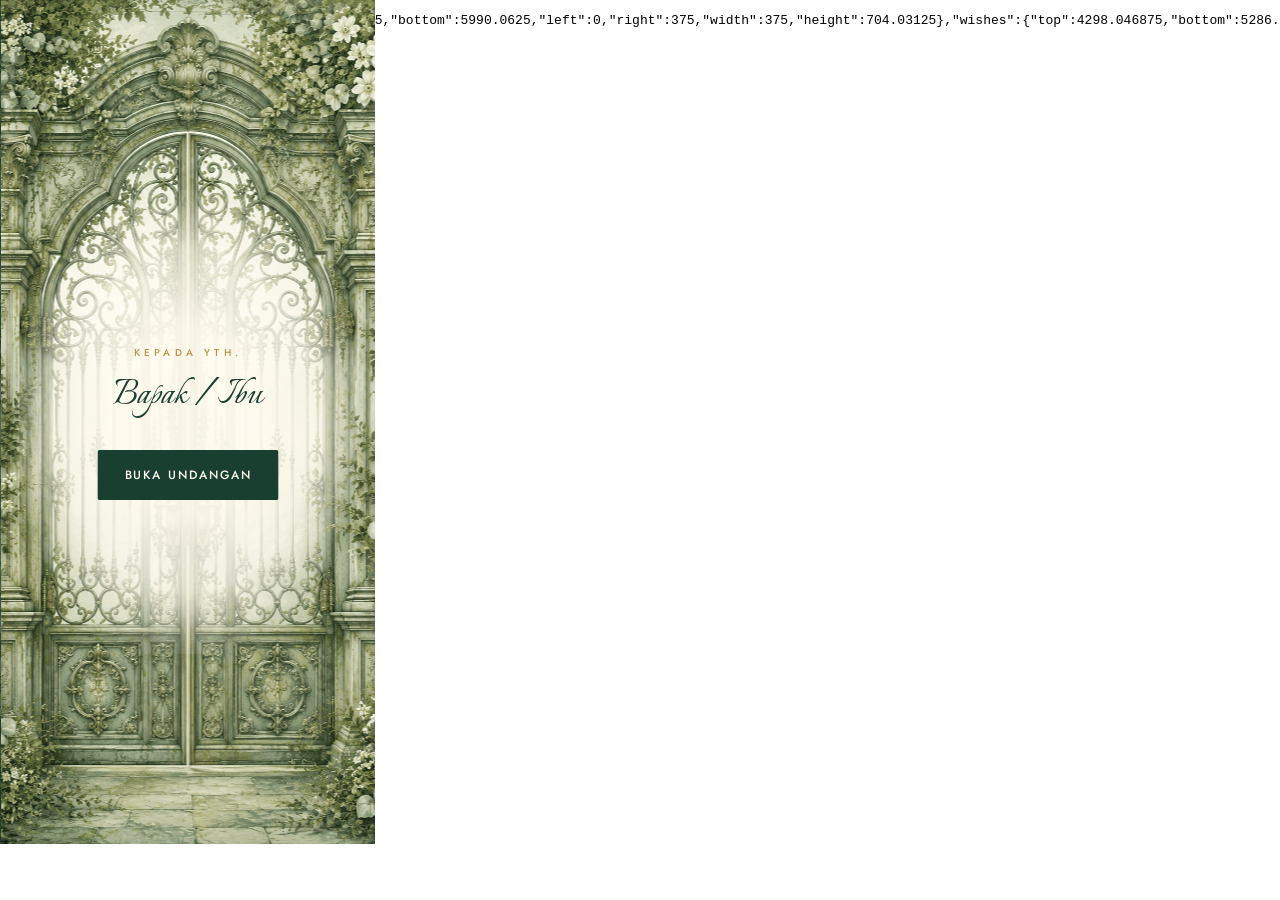
==== tests/closing-background.probe.html @ 30cc7c26 "feat: revamp ui ux" ====
<!doctype html>
<html lang="en">
<meta charset="utf-8">
<title>Closing background mobile probe</title>
<iframe id="subject" src="/index.html?closing-background-probe=1" style="position:fixed;inset:0;width:375px;height:844px;border:0"></iframe>
<pre id="result">waiting</pre>
<script>
  const frame = document.querySelector('#subject');

  frame.addEventListener('load', async () => {
    const doc = frame.contentDocument;
    await doc.fonts.ready;
    const closing = doc.querySelector('#penutup');
    const wishes = doc.querySelector('#ucapan');
    const art = closing.querySelector('.closing__art');
    const content = closing.querySelector('.closing__in');
    const footer = doc.querySelector('.foot');
    const divider = wishes.querySelector('.ucapan-closing-divider');
    const stylesheet = doc.querySelector('link[rel="stylesheet"][href^="style.css"]');
    const localScripts = [...doc.querySelectorAll('script[src]')]
      .map(script => script.getAttribute('src'))
      .filter(src => src === 'form-data.js' || src === 'script.js' || src?.startsWith('form-data.js?') || src?.startsWith('script.js?'));
    const rect = element => {
      if (!element) return null;
      const box = element.getBoundingClientRect();
      return { top: box.top, bottom: box.bottom, left: box.left, right: box.right, width: box.width, height: box.height };
    };

    for (const reveal of closing.querySelectorAll('.reveal')) {
      reveal.style.transition = 'none';
      reveal.classList.add('is-in');
    }

    document.querySelector('#result').textContent = JSON.stringify({
      viewportWidth: frame.contentWindow.innerWidth,
      section: rect(closing),
      wishes: rect(wishes),
      art: rect(art),
      artSrc: art?.getAttribute('src') || null,
      artLoaded: Boolean(art?.complete && art?.naturalWidth && art?.naturalHeight),
      artFit: art ? frame.contentWindow.getComputedStyle(art).objectFit : null,
      artZIndex: art ? Number(frame.contentWindow.getComputedStyle(art).zIndex) : null,
      content: rect(content),
      contentZIndex: Number(frame.contentWindow.getComputedStyle(content).zIndex),
      footer: rect(footer),
      footerVisible: Boolean(footer && frame.contentWindow.getComputedStyle(footer).display !== 'none' && footer.getBoundingClientRect().height > 0),
      footerInsideClosing: Boolean(footer && closing.contains(footer)),
      footerZIndex: footer ? Number(frame.contentWindow.getComputedStyle(footer).zIndex) : null,
      stylesheetHref: stylesheet?.getAttribute('href') || null,
      localScriptSrcs: localScripts,
      divider: rect(divider),
      dividerSrc: divider?.getAttribute('src') || null,
      dividerZIndex: divider ? Number(frame.contentWindow.getComputedStyle(divider).zIndex) : null,
      oldOrnamentCount: closing.querySelectorAll('.layer--pattern, .scene__arch, .scene__key, .scene__leaf, .closing__vine, .bfly-field, .ornament').length,
      hasClosingSalam: Boolean(closing.querySelector('.closing__salam')),
    });
  });
</script>
</html>
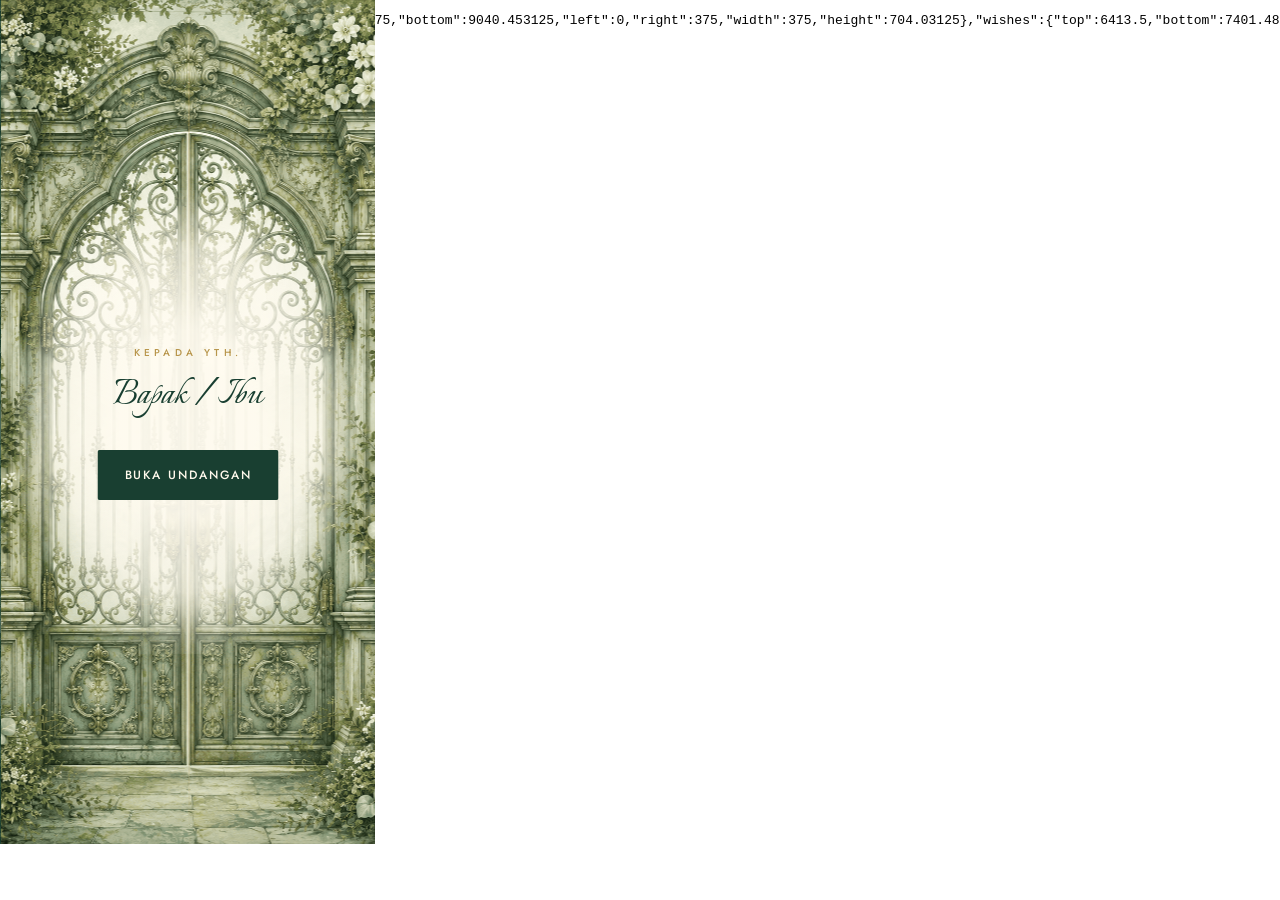
==== commit 9c80bf6e: "feat: add love story" ====
--- a/tests/closing-background.probe.html
+++ b/tests/closing-background.probe.html
@@ -12,6 +12,7 @@
     await doc.fonts.ready;
     const closing = doc.querySelector('#penutup');
     const wishes = doc.querySelector('#ucapan');
+    const gifts = doc.querySelector('#hadiah');
     const art = closing.querySelector('.closing__art');
     const content = closing.querySelector('.closing__in');
     const footer = doc.querySelector('.foot');
@@ -35,6 +36,7 @@
       viewportWidth: frame.contentWindow.innerWidth,
       section: rect(closing),
       wishes: rect(wishes),
+      gifts: rect(gifts),
       art: rect(art),
       artSrc: art?.getAttribute('src') || null,
       artLoaded: Boolean(art?.complete && art?.naturalWidth && art?.naturalHeight),
@@ -51,7 +53,7 @@
       divider: rect(divider),
       dividerSrc: divider?.getAttribute('src') || null,
       dividerZIndex: divider ? Number(frame.contentWindow.getComputedStyle(divider).zIndex) : null,
-      oldOrnamentCount: closing.querySelectorAll('.layer--pattern, .scene__arch, .scene__key, .scene__leaf, .closing__vine, .bfly-field, .ornament').length,
+      oldOrnamentCount: closing.querySelectorAll('.layer--pattern, .scene__arch, .scene__key, .scene__leaf, .closing__vine, .ornament').length,
       hasClosingSalam: Boolean(closing.querySelector('.closing__salam')),
     });
   });
